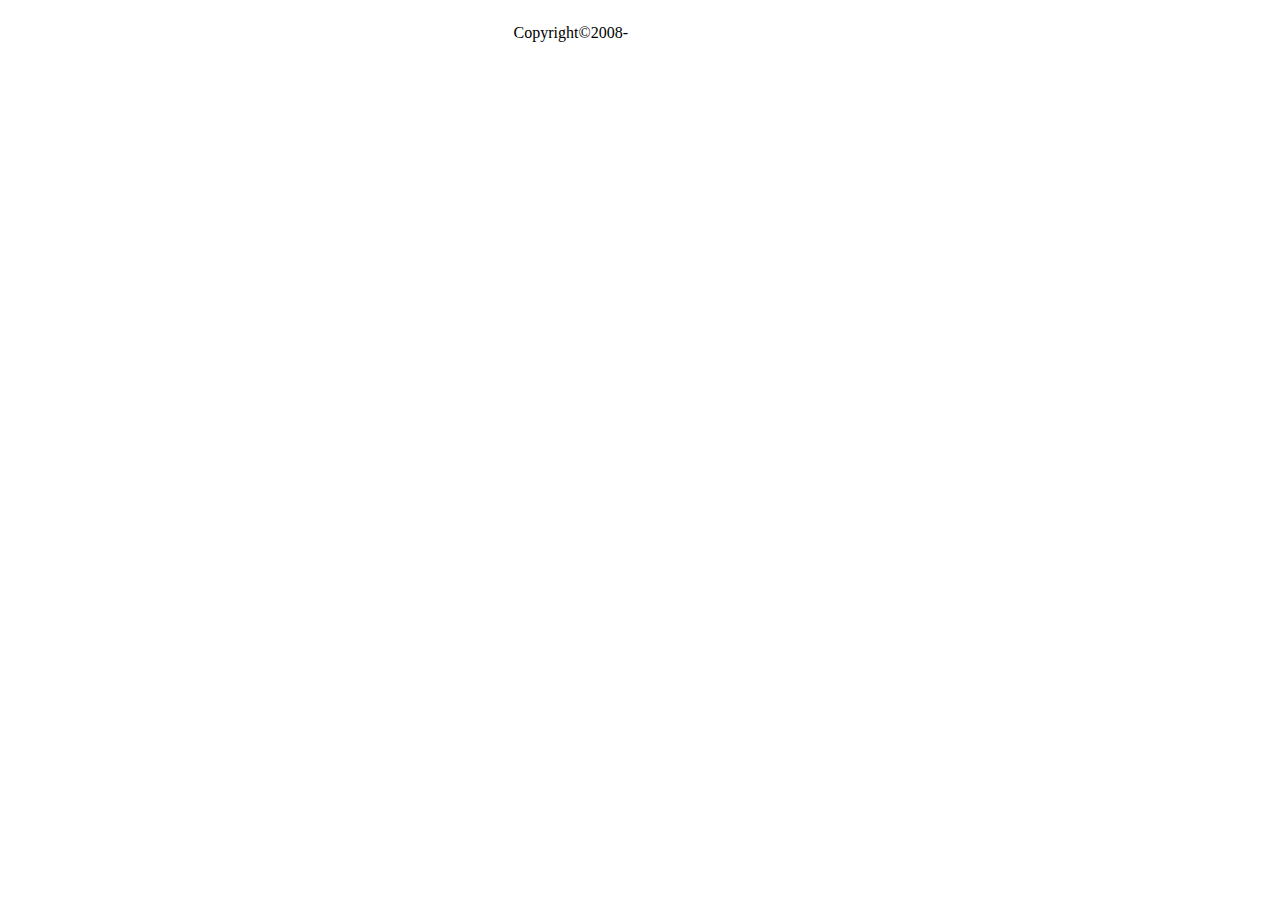
==== footer.html @ eefb695f "msdn-web" ====
<!DOCTYPE html>
<html lang="en">
<head>
	<meta charset="UTF-8">
	<title>footer</title>
	<style type="text/css">
#footContent{
	padding-top: 1rem;
	padding-left: 40%;
}
</style>
</head>
<body>
	<div id="footer">
			<div id="footContent">
				Copyright©2008-<span id="now"></span>
			</div>
		</div>
</body>
</html>
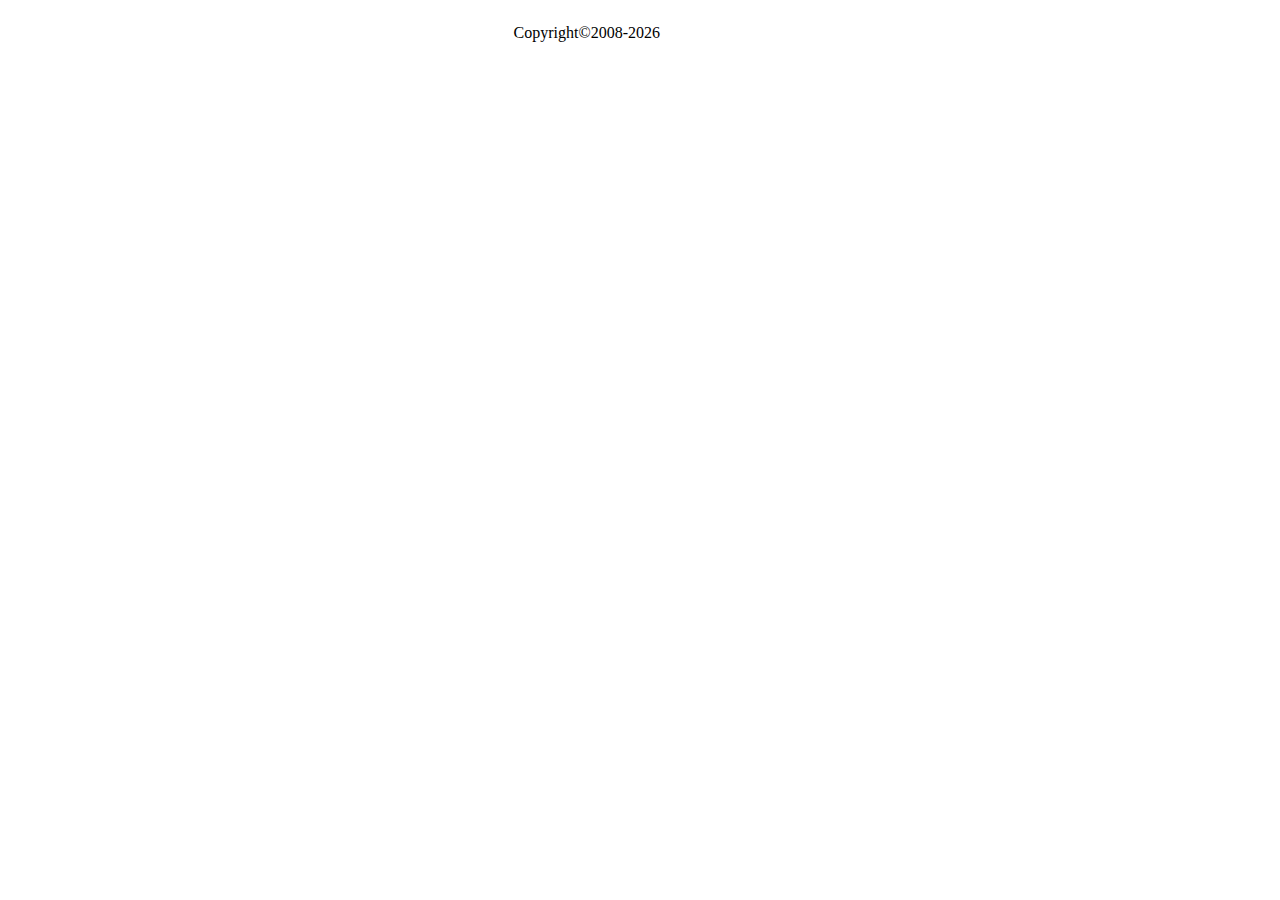
==== commit d2911486: "robots" ====
--- a/footer.html
+++ b/footer.html
@@ -13,7 +13,9 @@
 <body>
 	<div id="footer">
 			<div id="footContent">
-				Copyright©2008-<span id="now"></span>
+				Copyright©2008-<script type="text/javascript">
+        	document.write(new Date().getFullYear());
+        </script>
 			</div>
 		</div>
 </body>
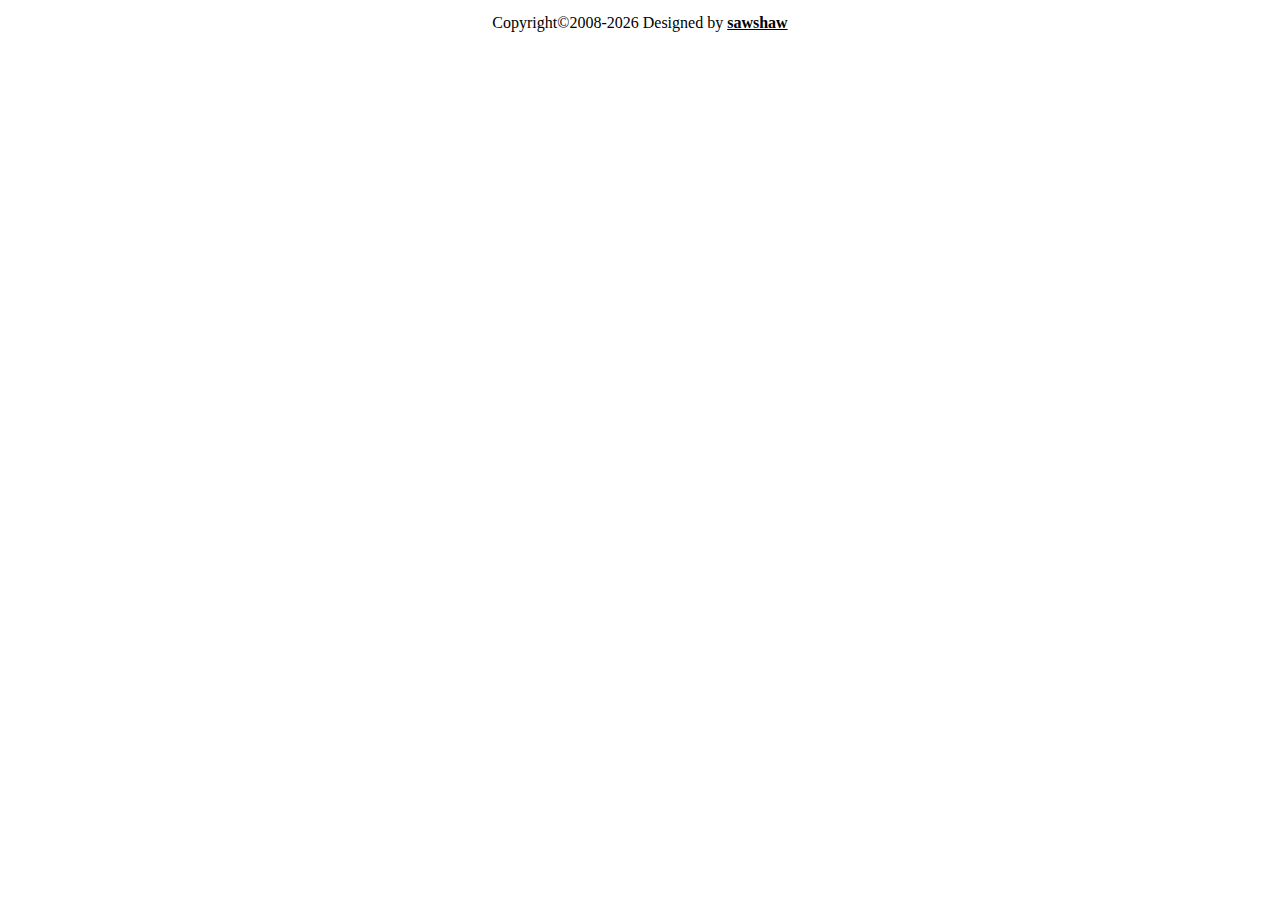
==== commit 8968e435: "............." ====
--- a/footer.html
+++ b/footer.html
@@ -5,18 +5,24 @@
 	<title>footer</title>
 	<style type="text/css">
 #footContent{
-	padding-top: 1rem;
-	padding-left: 40%;
+	margin:0;
+	padding:0rem;
+	text-align: center;
+	line-height: 30px;
+}
+a{
+	color:black;
 }
 </style>
 </head>
 <body>
 	<div id="footer">
 			<div id="footContent">
-				Copyright©2008-<script type="text/javascript">
-        	document.write(new Date().getFullYear());
-        </script>
 			</div>
 		</div>
+		<script type="text/javascript">
+			var fullYear=new Date().getFullYear();
+			document.getElementById('footContent').innerHTML="Copyright©2008-"+fullYear+" Designed by "+"<a  href='http://www.sawshaw.com'><b>sawshaw</b></a>";
+		</script>
 </body>
 </html>